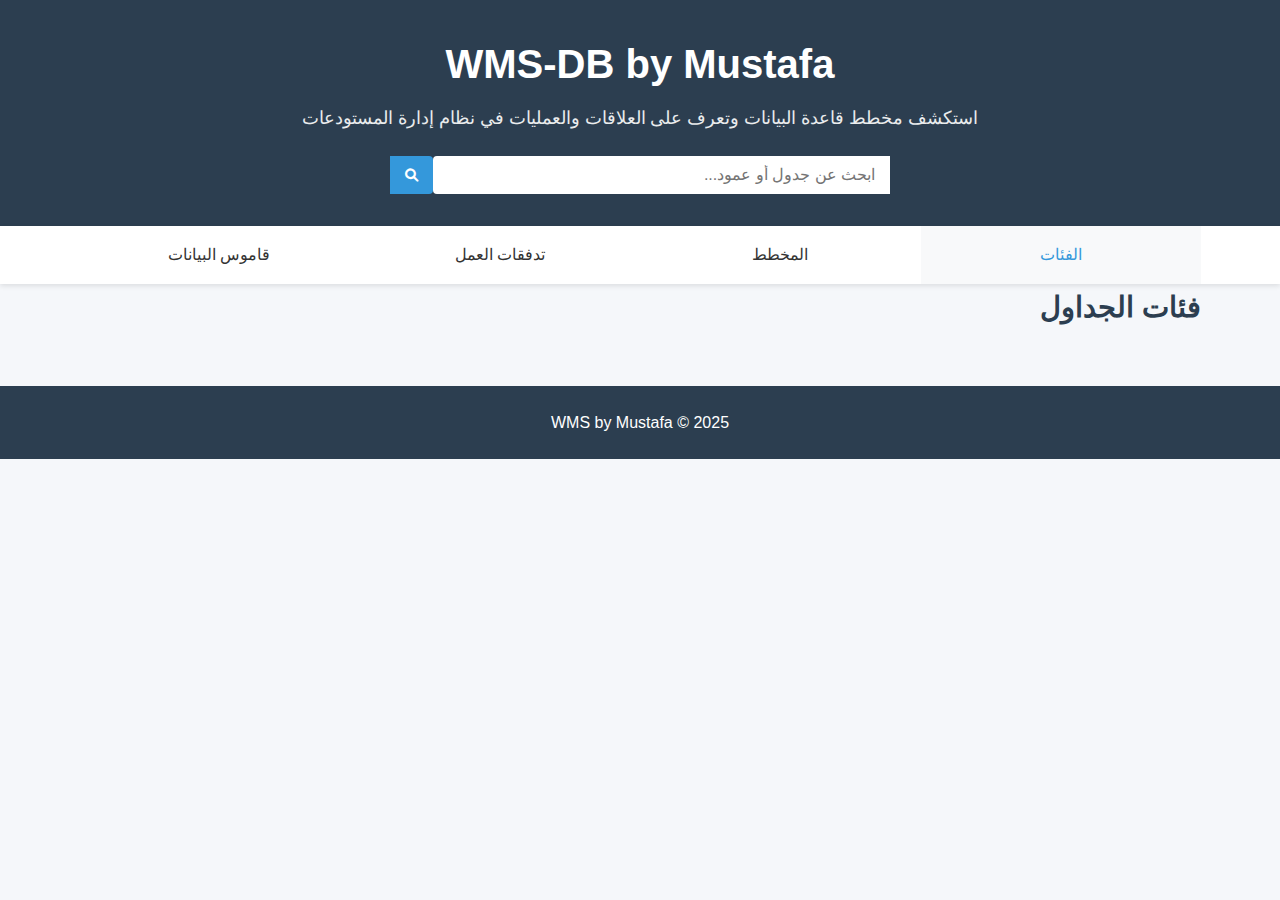
==== public/index.html @ cc8d257f "Rename index.html to public/index.html" ====
<!DOCTYPE html>
<html lang="ar" dir="rtl">
<head>
    <meta charset="UTF-8">
    <meta name="viewport" content="width=device-width, initial-scale=1.0">
    <title>WMS-DB by Mustafa</title>
    <link rel="stylesheet" href="/public/styles.css">
    <link rel="stylesheet" href="https://cdnjs.cloudflare.com/ajax/libs/font-awesome/6.0.0-beta3/css/all.min.css">
</head>
<body>
    <header>
        <div class="container">
            <h1>WMS-DB by Mustafa</h1>
            <p>استكشف مخطط قاعدة البيانات وتعرف على العلاقات والعمليات في نظام إدارة المستودعات</p>
            <div class="search-container">
                <input type="text" id="searchInput" placeholder="ابحث عن جدول أو عمود...">
                <button type="button"><i class="fas fa-search"></i></button>
            </div>
        </div>
    </header>

    <nav>
        <div class="container">
            <ul>
                <li><a href="#" class="active" data-section="categories">الفئات</a></li>
                <li><a href="#" data-section="schema">المخطط</a></li>
                <li><a href="#" data-section="workflows">تدفقات العمل</a></li>
                <li><a href="#" data-section="dictionary">قاموس البيانات</a></li>
            </ul>
        </div>
    </nav>

    <main class="container">
        <!-- Categories Section -->
        <section id="categories" class="active-section">
            <h2>فئات الجداول</h2>
            <div class="categories-grid">
                <!-- Categories will be loaded here via JavaScript -->
            </div>
        </section>

        <!-- Schema Section -->
        <section id="schema">
            <h2>المخطط التفاعلي</h2>
            <div class="schema-controls">
                <select id="categoryFilter">
                    <option value="">جميع الفئات</option>
                    <!-- Categories will be loaded here via JavaScript -->
                </select>
                <button id="zoomIn"><i class="fas fa-search-plus"></i></button>
                <button id="zoomOut"><i class="fas fa-search-minus"></i></button>
                <button id="resetView"><i class="fas fa-sync"></i></button>
            </div>
            <div class="schema-container">
                <div id="schemaViewer">
                    <!-- Schema will be rendered here via JavaScript -->
                </div>
            </div>
        </section>

        <!-- Workflows Section -->
        <section id="workflows">
            <h2>تدفقات العمل</h2>
            <div class="workflow-tabs">
                <button class="workflow-tab active" data-workflow="inbound">طلبات الوارد</button>
                <button class="workflow-tab" data-workflow="outbound">طلبات الصادر</button>
                <button class="workflow-tab" data-workflow="inventory">إدارة المخزون</button>
            </div>
            <div class="workflow-content">
                <!-- Workflow content will be loaded here via JavaScript -->
            </div>
        </section>

        <!-- Dictionary Section -->
        <section id="dictionary">
            <h2>قاموس البيانات</h2>
            <div class="dictionary-controls">
                <input type="text" id="dictionarySearch" placeholder="بحث في قاموس البيانات...">
            </div>
            <div class="dictionary-table-container">
                <table id="dictionaryTable">
                    <thead>
                        <tr>
                            <th>الجدول</th>
                            <th>العمود</th>
                            <th>نوع البيانات</th>
                            <th>القيود</th>
                            <th>الوصف</th>
                        </tr>
                    </thead>
                    <tbody>
                        <!-- Dictionary data will be loaded here via JavaScript -->
                    </tbody>
                </table>
            </div>
        </section>

        <!-- Table Details Modal -->
        <div id="tableDetailsModal" class="modal">
            <div class="modal-content">
                <span class="close">&times;</span>
                <div class="modal-tabs">
                    <button class="modal-tab active" data-tab="details">تفاصيل الجدول</button>
                    <button class="modal-tab" data-tab="relationships">العلاقات</button>
                    <button class="modal-tab" data-tab="usage">نصائح الاستخدام</button>
                </div>
                <div class="modal-body">
                    <!-- Modal content will be loaded here via JavaScript -->
                </div>
            </div>
        </div>
    </main>

    <footer>
        <div class="container">
            <p>WMS by Mustafa &copy; 2025</p>
        </div>
    </footer>

    <script src="/public/schema-data.js"></script>
    <script src="/public/app.js"></script>
</body>
</html>
---- public/styles.css ----
/* General Styles */
* {
    margin: 0;
    padding: 0;
    box-sizing: border-box;
    font-family: 'Segoe UI', Tahoma, Geneva, Verdana, sans-serif;
}

body {
    background-color: #f5f7fa;
    color: #333;
    line-height: 1.6;
}

.container {
    width: 90%;
    max-width: 1200px;
    margin: 0 auto;
    padding: 0 15px;
}

/* Header Styles */
header {
    background-color: #2c3e50;
    color: white;
    padding: 2rem 0;
    text-align: center;
}

header h1 {
    margin-bottom: 0.5rem;
    font-size: 2.5rem;
}

header p {
    margin-bottom: 1.5rem;
    font-size: 1.1rem;
    opacity: 0.9;
}

.search-container {
    display: flex;
    max-width: 500px;
    margin: 0 auto;
}

.search-container input {
    flex: 1;
    padding: 10px 15px;
    border: none;
    border-radius: 4px 0 0 4px;
    font-size: 1rem;
}

.search-container button {
    background-color: #3498db;
    color: white;
    border: none;
    padding: 10px 15px;
    border-radius: 0 4px 4px 0;
    cursor: pointer;
}

/* Navigation Styles */
nav {
    background-color: white;
    box-shadow: 0 2px 5px rgba(0, 0, 0, 0.1);
}

nav ul {
    display: flex;
    list-style: none;
}

nav ul li {
    flex: 1;
    text-align: center;
}

nav ul li a {
    display: block;
    padding: 1rem;
    text-decoration: none;
    color: #333;
    font-weight: 500;
    transition: all 0.3s ease;
}

nav ul li a:hover, nav ul li a.active {
    color: #3498db;
    background-color: #f8f9fa;
}

/* Main Content Styles */
main {
    padding: 2rem 0;
}

section {
    display: none;
    margin-bottom: 2rem;
}

section.active-section {
    display: block;
}

h2 {
    margin-bottom: 1.5rem;
    color: #2c3e50;
    font-size: 1.8rem;
}

/* Categories Grid */
.categories-grid {
    display: grid;
    grid-template-columns: repeat(auto-fill, minmax(300px, 1fr));
    gap: 1.5rem;
}

.category-card {
    background-color: white;
    border-radius: 8px;
    box-shadow: 0 2px 5px rgba(0, 0, 0, 0.1);
    overflow: hidden;
    transition: transform 0.3s ease, box-shadow 0.3s ease;
}

.category-card:hover {
    transform: translateY(-5px);
    box-shadow: 0 5px 15px rgba(0, 0, 0, 0.1);
}

.category-header {
    background-color: #3498db;
    color: white;
    padding: 1rem;
}

.category-header h3 {
    margin-bottom: 0.25rem;
}

.category-header p {
    font-size: 0.9rem;
    opacity: 0.9;
}

.category-body {
    padding: 1rem;
}

.category-body p {
    margin-bottom: 1rem;
    color: #555;
}

.tables-list {
    margin-top: 1rem;
}

.tables-list h4 {
    margin-bottom: 0.5rem;
    font-size: 1rem;
    color: #333;
}

.tables-list ul {
    list-style: none;
}

.tables-list li {
    padding: 0.5rem 0;
    border-bottom: 1px solid #eee;
}

.tables-list li:last-child {
    border-bottom: none;
}

.tables-list a {
    color: #3498db;
    text-decoration: none;
    display: block;
    transition: color 0.3s ease;
}

.tables-list a:hover {
    color: #2980b9;
}

.view-details {
    display: block;
    text-align: left;
    margin-top: 1rem;
    color: #3498db;
    text-decoration: none;
    font-weight: 500;
}

/* Schema Viewer */
.schema-controls {
    display: flex;
    justify-content: space-between;
    align-items: center;
    margin-bottom: 1rem;
    background-color: white;
    padding: 0.75rem;
    border-radius: 4px;
    box-shadow: 0 1px 3px rgba(0, 0, 0, 0.1);
}

.schema-controls select {
    padding: 0.5rem;
    border: 1px solid #ddd;
    border-radius: 4px;
    font-size: 0.9rem;
}

.schema-controls button {
    background-color: #f8f9fa;
    border: 1px solid #ddd;
    border-radius: 4px;
    padding: 0.5rem;
    margin-right: 0.5rem;
    cursor: pointer;
    transition: background-color 0.3s ease;
}

.schema-controls button:hover {
    background-color: #e9ecef;
}

.schema-container {
    background-color: white;
    border-radius: 8px;
    box-shadow: 0 2px 5px rgba(0, 0, 0, 0.1);
    padding: 1rem;
    height: 600px;
    overflow: auto;
    position: relative;
}

#schemaViewer {
    width: 100%;
    height: 100%;
    position: relative;
}

.table-node {
    position: absolute;
    background-color: #f8f9fa;
    border: 1px solid #ddd;
    border-radius: 5px;
    padding: 10px;
    width: 180px;
    box-shadow: 0 1px 3px rgba(0, 0, 0, 0.1);
    cursor: pointer;
    transition: box-shadow 0.3s ease;
}

.table-node:hover {
    box-shadow: 0 3px 6px rgba(0, 0, 0, 0.15);
}

.table-node h4 {
    font-size: 1rem;
    margin-bottom: 5px;
    color: #2c3e50;
}

.table-node p {
    font-size: 0.8rem;
    color: #666;
}

/* Workflow Styles */
.workflow-tabs {
    display: flex;
    margin-bottom: 1rem;
    background-color: white;
    border-radius: 4px;
    overflow: hidden;
    box-shadow: 0 1px 3px rgba(0, 0, 0, 0.1);
}

.workflow-tab {
    flex: 1;
    padding: 0.75rem;
    background-color: transparent;
    border: none;
    cursor: pointer;
    font-size: 0.9rem;
    font-weight: 500;
    transition: background-color 0.3s ease;
}

.workflow-tab:hover {
    background-color: #f8f9fa;
}

.workflow-tab.active {
    background-color: #3498db;
    color: white;
}

.workflow-content {
    background-color: white;
    border-radius: 8px;
    box-shadow: 0 2px 5px rgba(0, 0, 0, 0.1);
    padding: 1.5rem;
}

.workflow-timeline {
    position: relative;
    padding-right: 2rem;
}

.workflow-timeline::before {
    content: '';
    position: absolute;
    top: 0;
    bottom: 0;
    right: 0;
    width: 4px;
    background-color: #3498db;
    border-radius: 4px;
}

.workflow-step {
    position: relative;
    margin-bottom: 2rem;
    padding-right: 2rem;
}

.workflow-step:last-child {
    margin-bottom: 0;
}

.workflow-step::before {
    content: '';
    position: absolute;
    top: 0;
    right: -10px;
    width: 24px;
    height: 24px;
    background-color: #3498db;
    border-radius: 50%;
    z-index: 1;
}

.workflow-step-content {
    background-color: #f8f9fa;
    border-radius: 8px;
    padding: 1rem;
    box-shadow: 0 1px 3px rgba(0, 0, 0, 0.1);
}

.workflow-step-content h4 {
    margin-bottom: 0.5rem;
    color: #2c3e50;
}

.workflow-step-content p {
    margin-bottom: 0.75rem;
    color: #555;
}

.workflow-step-content .status {
    display: inline-block;
    padding: 0.25rem 0.5rem;
    background-color: #e9ecef;
    border-radius: 4px;
    font-size: 0.8rem;
    font-weight: 500;
    margin-bottom: 0.75rem;
}

.related-tables {
    display: flex;
    flex-wrap: wrap;
    gap: 0.5rem;
    margin-top: 0.5rem;
}

.related-tables span {
    display: inline-block;
    padding: 0.25rem 0.5rem;
    background-color: #e9ecef;
    border-radius: 4px;
    font-size: 0.8rem;
}

/* Dictionary Styles */
.dictionary-controls {
    margin-bottom: 1rem;
}

.dictionary-controls input {
    width: 100%;
    padding: 0.75rem;
    border: 1px solid #ddd;
    border-radius: 4px;
    font-size: 0.9rem;
}

.dictionary-table-container {
    background-color: white;
    border-radius: 8px;
    box-shadow: 0 2px 5px rgba(0, 0, 0, 0.1);
    overflow: auto;
}

#dictionaryTable {
    width: 100%;
    border-collapse: collapse;
}

#dictionaryTable th, #dictionaryTable td {
    padding: 0.75rem;
    text-align: right;
    border-bottom: 1px solid #eee;
}

#dictionaryTable th {
    background-color: #f8f9fa;
    font-weight: 500;
    color: #333;
}

#dictionaryTable tr:nth-child(even) {
    background-color: #f8f9fa;
}

#dictionaryTable tr:hover {
    background-color: #f1f4f7;
}

.data-type {
    display: inline-block;
    padding: 0.25rem 0.5rem;
    background-color: #e3f2fd;
    color: #1565c0;
    border-radius: 4px;
    font-size: 0.8rem;
    font-weight: 500;
}

.constraints {
    display: flex;
    flex-wrap: wrap;
    gap: 0.25rem;
}

.constraint {
    display: inline-block;
    padding: 0.25rem 0.5rem;
    background-color: #f1f1f1;
    color: #333;
    border-radius: 4px;
    font-size: 0.75rem;
}

/* Modal Styles */
.modal {
    display: none;
    position: fixed;
    top: 0;
    left: 0;
    right: 0;
    bottom: 0;
    background-color: rgba(0, 0, 0, 0.5);
    z-index: 1000;
    overflow-y: auto;
}

.modal-content {
    background-color: white;
    margin: 50px auto;
    width: 90%;
    max-width: 800px;
    border-radius: 8px;
    box-shadow: 0 5px 15px rgba(0, 0, 0, 0.3);
    overflow: hidden;
}

.close {
    position: absolute;
    top: 15px;
    left: 15px;
    font-size: 1.5rem;
    color: #aaa;
    cursor: pointer;
}

.close:hover {
    color: #333;
}

.modal-tabs {
    display: flex;
    background-color: #f8f9fa;
    border-bottom: 1px solid #eee;
}

.modal-tab {
    padding: 1rem;
    background-color: transparent;
    border: none;
    cursor: pointer;
    font-size: 0.9rem;
    font-weight: 500;
    transition: background-color 0.3s ease;
}

.modal-tab:hover {
    background-color: #e9ecef;
}

.modal-tab.active {
    background-color: white;
    border-bottom: 2px solid #3498db;
}

.modal-body {
    padding: 1.5rem;
}

.table-details-header {
    margin-bottom: 1.5rem;
    padding-bottom: 1rem;
    border-bottom: 1px solid #eee;
}

.table-details-header h3 {
    font-size: 1.5rem;
    margin-bottom: 0.25rem;
    color: #2c3e50;
}

.table-details-header h4 {
    font-size: 1.1rem;
    color: #666;
    font-weight: normal;
    margin-bottom: 0.75rem;
}

.table-details-header p {
    color: #555;
}

.columns-table {
    width: 100%;
    border-collapse: collapse;
    margin-bottom: 1.5rem;
}

.columns-table th, .columns-table td {
    padding: 0.75rem;
    text-align: right;
    border-bottom: 1px solid #eee;
}

.columns-table th {
    background-color: #f8f9fa;
    font-weight: 500;
    color: #333;
}

.primary-key {
    color: #f39c12;
    font-weight: bold;
}

.relationships-grid {
    display: grid;
    grid-template-columns: repeat(auto-fill, minmax(250px, 1fr));
    gap: 1rem;
}

.relationship-card {
    background-color: #f8f9fa;
    border-radius: 8px;
    padding: 1rem;
    border: 1px solid #eee;
}

.relationship-card h4 {
    margin-bottom: 0.5rem;
    color: #2c3e50;
}

.relationship-card p {
    color: #555;
    font-size: 0.9rem;
}

.relationship-type {
    display: inline-block;
    padding: 0.25rem 0.5rem;
    margin: 0.5rem 0;
    background-color: #e3f2fd;
    color: #1565c0;
    border-radius: 4px;
    font-size: 0.8rem;
}

.usage-tips {
    margin-bottom: 1.5rem;
}

.usage-tip {
    margin-bottom: 1.5rem;
    padding-bottom: 1.5rem;
    border-bottom: 1px solid #eee;
}

.usage-tip:last-child {
    margin-bottom: 0;
    padding-bottom: 0;
    border-bottom: none;
}

.usage-tip h4 {
    margin-bottom: 0.5rem;
    color: #2c3e50;
}

.usage-tip p {
    margin-bottom: 0.75rem;
    color: #555;
}

.code-example {
    background-color: #2c3e50;
    color: #f8f9fa;
    padding: 1rem;
    border-radius: 4px;
    font-family: 'Courier New', Courier, monospace;
    overflow-x: auto;
    margin-top: 0.5rem;
}

/* Footer Styles */
footer {
    background-color: #2c3e50;
    color: white;
    padding: 1.5rem 0;
    text-align: center;
}

/* Responsive Styles */
@media (max-width: 768px) {
    nav ul {
        flex-direction: column;
    }
    
    .categories-grid {
        grid-template-columns: 1fr;
    }
    
    .schema-controls {
        flex-direction: column;
        gap: 0.5rem;
    }
    
    .workflow-tabs {
        flex-direction: column;
    }
    
    .relationships-grid {
        grid-template-columns: 1fr;
    }
    
    .modal-content {
        width: 95%;
        margin: 20px auto;
    }
}
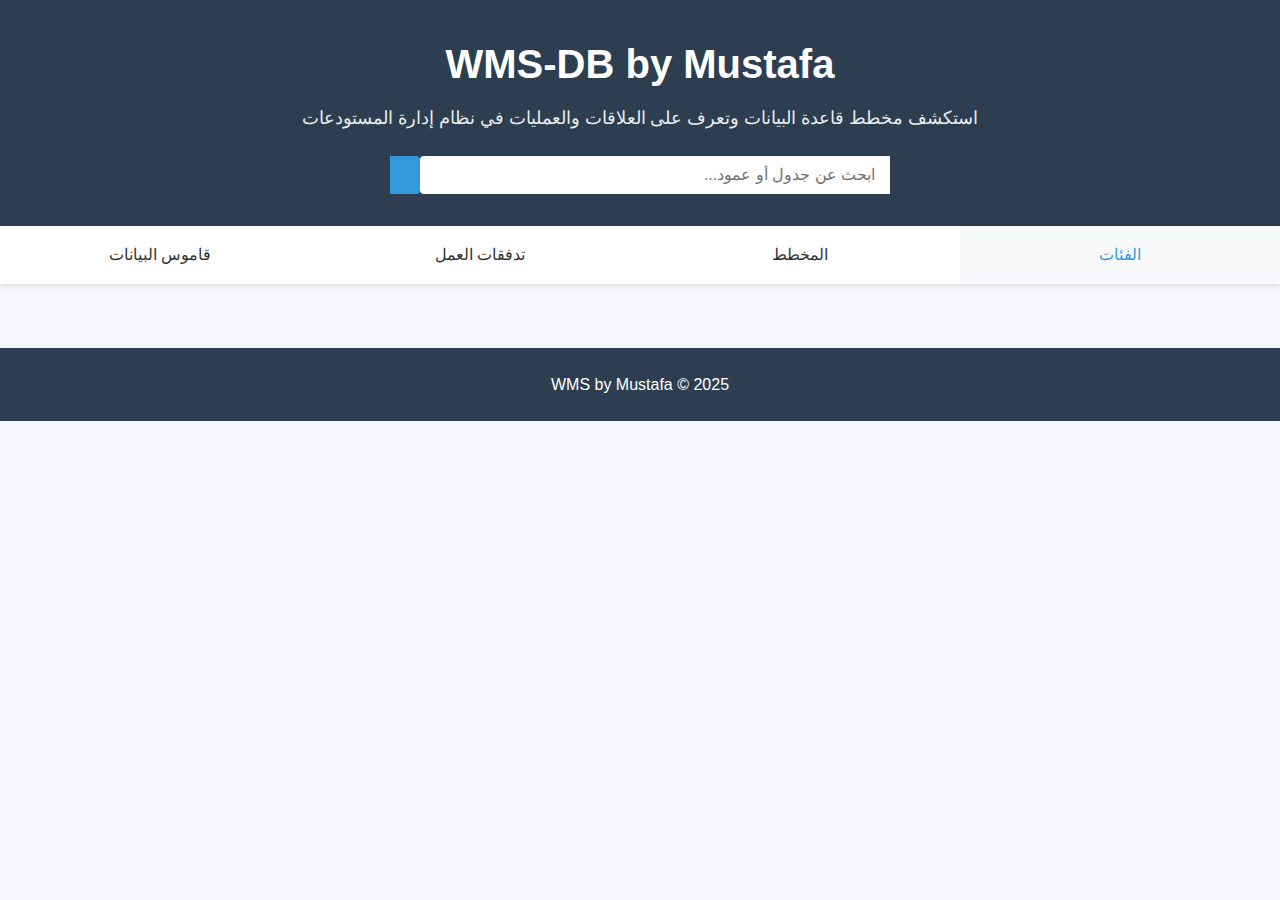
==== commit d3a2170f: "up index.html" ====
--- a/public/index.html
+++ b/public/index.html
@@ -4,120 +4,98 @@
     <meta charset="UTF-8">
     <meta name="viewport" content="width=device-width, initial-scale=1.0">
     <title>WMS-DB by Mustafa</title>
-    <link rel="stylesheet" href="/public/styles.css">
-    <link rel="stylesheet" href="https://cdnjs.cloudflare.com/ajax/libs/font-awesome/6.0.0-beta3/css/all.min.css">
+    <link rel="stylesheet" href="styles.css">
 </head>
 <body>
     <header>
-        <div class="container">
-            <h1>WMS-DB by Mustafa</h1>
-            <p>استكشف مخطط قاعدة البيانات وتعرف على العلاقات والعمليات في نظام إدارة المستودعات</p>
-            <div class="search-container">
-                <input type="text" id="searchInput" placeholder="ابحث عن جدول أو عمود...">
-                <button type="button"><i class="fas fa-search"></i></button>
-            </div>
+        <h1>WMS-DB by Mustafa</h1>
+        <p>استكشف مخطط قاعدة البيانات وتعرف على العلاقات والعمليات في نظام إدارة المستودعات</p>
+        <div class="search-container">
+            <input type="text" id="searchInput" placeholder="ابحث عن جدول أو عمود...">
+            <button id="searchButton"><i class="search-icon"></i></button>
         </div>
     </header>
 
     <nav>
-        <div class="container">
-            <ul>
-                <li><a href="#" class="active" data-section="categories">الفئات</a></li>
-                <li><a href="#" data-section="schema">المخطط</a></li>
-                <li><a href="#" data-section="workflows">تدفقات العمل</a></li>
-                <li><a href="#" data-section="dictionary">قاموس البيانات</a></li>
-            </ul>
-        </div>
+        <ul>
+            <li><a href="#" class="active" data-tab="categories">الفئات</a></li>
+            <li><a href="#" data-tab="schema">المخطط</a></li>
+            <li><a href="#" data-tab="workflows">تدفقات العمل</a></li>
+            <li><a href="#" data-tab="dictionary">قاموس البيانات</a></li>
+        </ul>
     </nav>
 
-    <main class="container">
-        <!-- Categories Section -->
-        <section id="categories" class="active-section">
+    <main>
+        <section id="categories" class="tab-content active">
             <h2>فئات الجداول</h2>
-            <div class="categories-grid">
-                <!-- Categories will be loaded here via JavaScript -->
+            <div class="categories-container" id="categoriesContainer">
+                <!-- سيتم إنشاء بطاقات الفئات هنا بواسطة JavaScript -->
             </div>
         </section>
 
-        <!-- Schema Section -->
-        <section id="schema">
-            <h2>المخطط التفاعلي</h2>
-            <div class="schema-controls">
-                <select id="categoryFilter">
-                    <option value="">جميع الفئات</option>
-                    <!-- Categories will be loaded here via JavaScript -->
-                </select>
-                <button id="zoomIn"><i class="fas fa-search-plus"></i></button>
-                <button id="zoomOut"><i class="fas fa-search-minus"></i></button>
-                <button id="resetView"><i class="fas fa-sync"></i></button>
+        <section id="schema" class="tab-content">
+            <h2>مخطط قاعدة البيانات</h2>
+            <div class="schema-container" id="schemaContainer">
+                <!-- سيتم إنشاء مخطط قاعدة البيانات هنا بواسطة JavaScript -->
             </div>
-            <div class="schema-container">
-                <div id="schemaViewer">
-                    <!-- Schema will be rendered here via JavaScript -->
+        </section>
+
+        <section id="workflows" class="tab-content">
+            <h2>تدفقات العمل</h2>
+            <div class="workflows-container">
+                <div class="workflow">
+                    <h3>استلام البضائع</h3>
+                    <ol>
+                        <li>إنشاء طلب استلام</li>
+                        <li>استلام البضائع</li>
+                        <li>فحص الجودة</li>
+                        <li>تخزين البضائع</li>
+                        <li>تحديث المخزون</li>
+                    </ol>
+                </div>
+                <div class="workflow">
+                    <h3>شحن البضائع</h3>
+                    <ol>
+                        <li>إنشاء طلب شحن</li>
+                        <li>تجميع المنتجات</li>
+                        <li>تعبئة المنتجات</li>
+                        <li>شحن البضائع</li>
+                        <li>تحديث المخزون</li>
+                    </ol>
+                </div>
+                <div class="workflow">
+                    <h3>إدارة المخزون</h3>
+                    <ol>
+                        <li>جرد المخزون</li>
+                        <li>تحديث المخزون</li>
+                        <li>نقل البضائع بين المواقع</li>
+                        <li>تتبع حركة المخزون</li>
+                    </ol>
                 </div>
             </div>
         </section>
 
-        <!-- Workflows Section -->
-        <section id="workflows">
-            <h2>تدفقات العمل</h2>
-            <div class="workflow-tabs">
-                <button class="workflow-tab active" data-workflow="inbound">طلبات الوارد</button>
-                <button class="workflow-tab" data-workflow="outbound">طلبات الصادر</button>
-                <button class="workflow-tab" data-workflow="inventory">إدارة المخزون</button>
-            </div>
-            <div class="workflow-content">
-                <!-- Workflow content will be loaded here via JavaScript -->
+        <section id="dictionary" class="tab-content">
+            <h2>قاموس البيانات</h2>
+            <div class="dictionary-container" id="dictionaryContainer">
+                <!-- سيتم إنشاء قاموس البيانات هنا بواسطة JavaScript -->
             </div>
         </section>
-
-        <!-- Dictionary Section -->
-        <section id="dictionary">
-            <h2>قاموس البيانات</h2>
-            <div class="dictionary-controls">
-                <input type="text" id="dictionarySearch" placeholder="بحث في قاموس البيانات...">
-            </div>
-            <div class="dictionary-table-container">
-                <table id="dictionaryTable">
-                    <thead>
-                        <tr>
-                            <th>الجدول</th>
-                            <th>العمود</th>
-                            <th>نوع البيانات</th>
-                            <th>القيود</th>
-                            <th>الوصف</th>
-                        </tr>
-                    </thead>
-                    <tbody>
-                        <!-- Dictionary data will be loaded here via JavaScript -->
-                    </tbody>
-                </table>
-            </div>
-        </section>
-
-        <!-- Table Details Modal -->
-        <div id="tableDetailsModal" class="modal">
-            <div class="modal-content">
-                <span class="close">&times;</span>
-                <div class="modal-tabs">
-                    <button class="modal-tab active" data-tab="details">تفاصيل الجدول</button>
-                    <button class="modal-tab" data-tab="relationships">العلاقات</button>
-                    <button class="modal-tab" data-tab="usage">نصائح الاستخدام</button>
-                </div>
-                <div class="modal-body">
-                    <!-- Modal content will be loaded here via JavaScript -->
-                </div>
-            </div>
-        </div>
     </main>
 
+    <div id="tableModal" class="modal">
+        <div class="modal-content">
+            <span class="close">&times;</span>
+            <h2 id="modalTitle"></h2>
+            <div id="modalContent"></div>
+        </div>
+    </div>
+
     <footer>
-        <div class="container">
-            <p>WMS by Mustafa &copy; 2025</p>
-        </div>
+        <p>WMS by Mustafa &copy; 2025</p>
     </footer>
 
-    <script src="/public/schema-data.js"></script>
-    <script src="/public/app.js"></script>
+    <script src="schema-data.js"></script>
+    <script src="app.js"></script>
 </body>
 </html>
